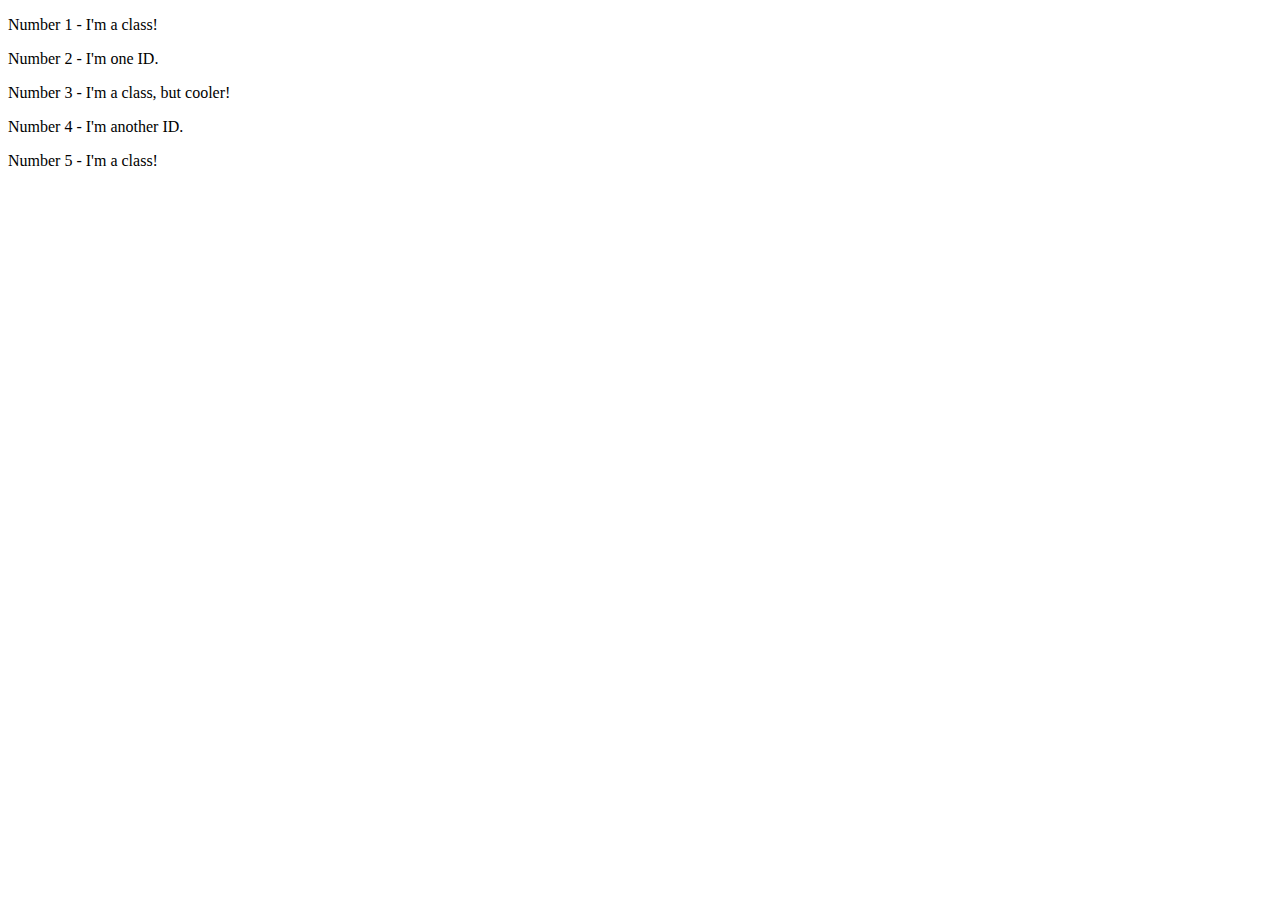
==== foundations/02-class-id-selectors/index.html @ 97a8fc73 "Add class to #1 - index.html" ====
<!DOCTYPE html>
<html lang="en">
  <head>
    <meta charset="UTF-8">
    <meta http-equiv="X-UA-Compatible" content="IE=edge">
    <meta name="viewport" content="width=device-width, initial-scale=1.0">
    <title>Class and ID Selectors</title>
    <link rel="stylesheet" href="style.css">
  </head>
  <body>
    <p class="odd">Number 1 - I'm a class!</p>
    <div>Number 2 - I'm one ID.</div>
    <p>Number 3 - I'm a class, but cooler!</p>
    <div>Number 4 - I'm another ID.</div>
    <p>Number 5 - I'm a class!</p>
  </body>
</html>
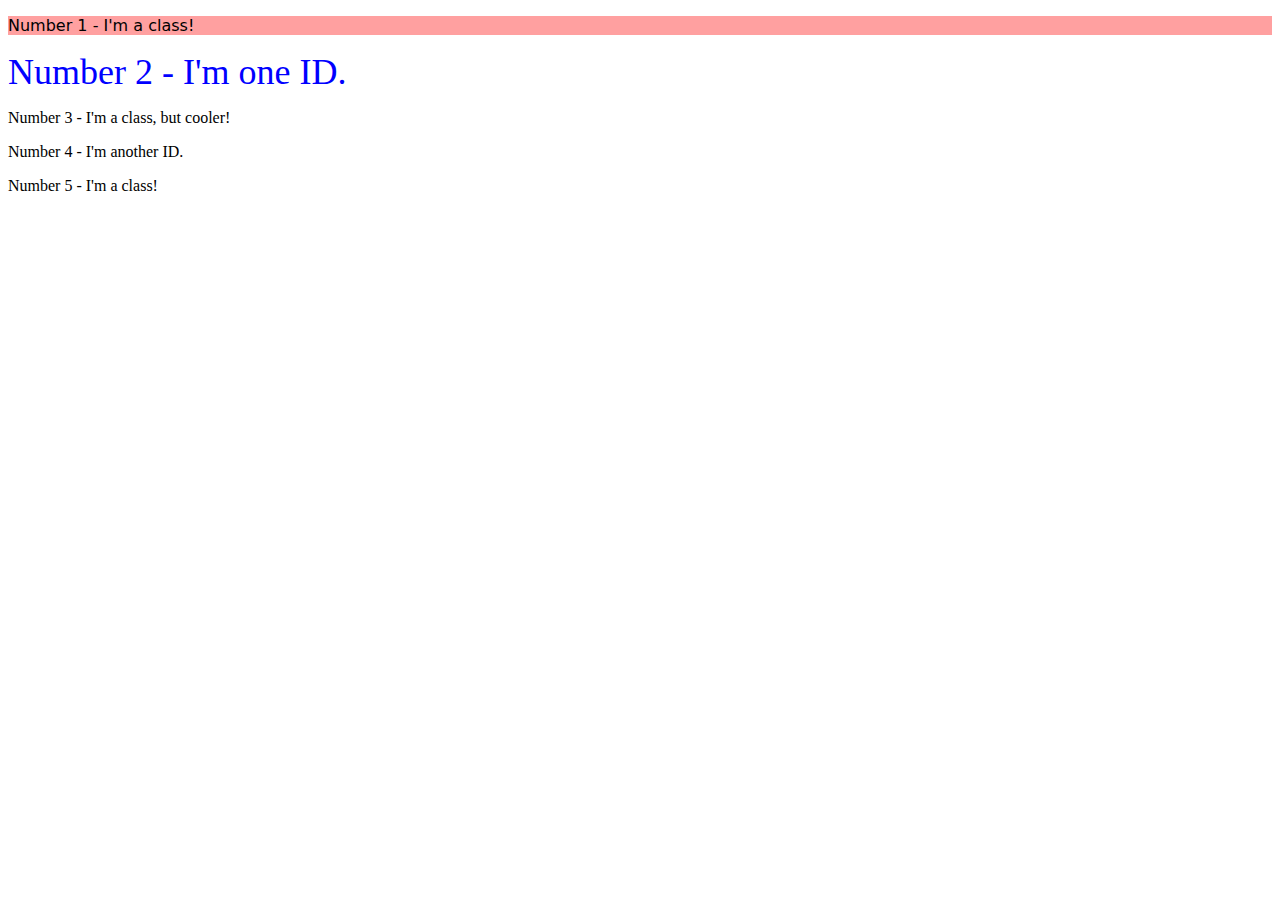
==== commit 3380ca7b: "Add class to #2 - index.html" ====
--- a/foundations/02-class-id-selectors/index.html
+++ b/foundations/02-class-id-selectors/index.html
@@ -9,7 +9,7 @@
   </head>
   <body>
     <p class="odd">Number 1 - I'm a class!</p>
-    <div>Number 2 - I'm one ID.</div>
+    <div class="two">Number 2 - I'm one ID.</div>
     <p>Number 3 - I'm a class, but cooler!</p>
     <div>Number 4 - I'm another ID.</div>
     <p>Number 5 - I'm a class!</p>
--- a/foundations/02-class-id-selectors/style.css
+++ b/foundations/02-class-id-selectors/style.css
@@ -0,0 +1,9 @@
+.odd {
+    background-color: #ffa0a0;
+    font-family: "Verdana", "DejaVu Sans", sans-serif;
+}
+
+.two {
+    color: #0000ff;
+    font-size: 36px;
+}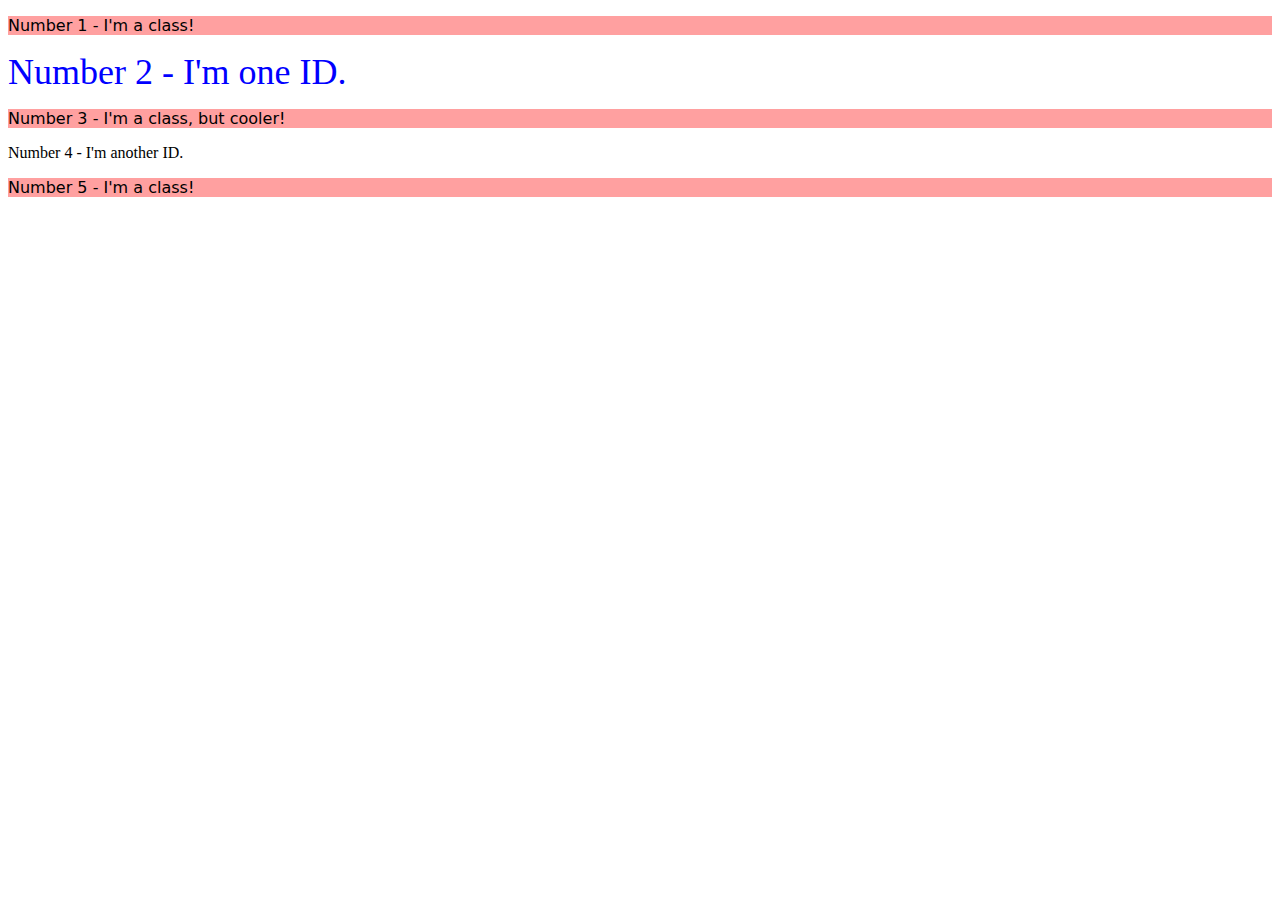
==== commit 439c3550: "add odd class to all odd # labels - index.html" ====
--- a/foundations/02-class-id-selectors/index.html
+++ b/foundations/02-class-id-selectors/index.html
@@ -10,8 +10,8 @@
   <body>
     <p class="odd">Number 1 - I'm a class!</p>
     <div class="two">Number 2 - I'm one ID.</div>
-    <p>Number 3 - I'm a class, but cooler!</p>
+    <p class="odd">Number 3 - I'm a class, but cooler!</p>
     <div>Number 4 - I'm another ID.</div>
-    <p>Number 5 - I'm a class!</p>
+    <p class="odd">Number 5 - I'm a class!</p>
   </body>
 </html>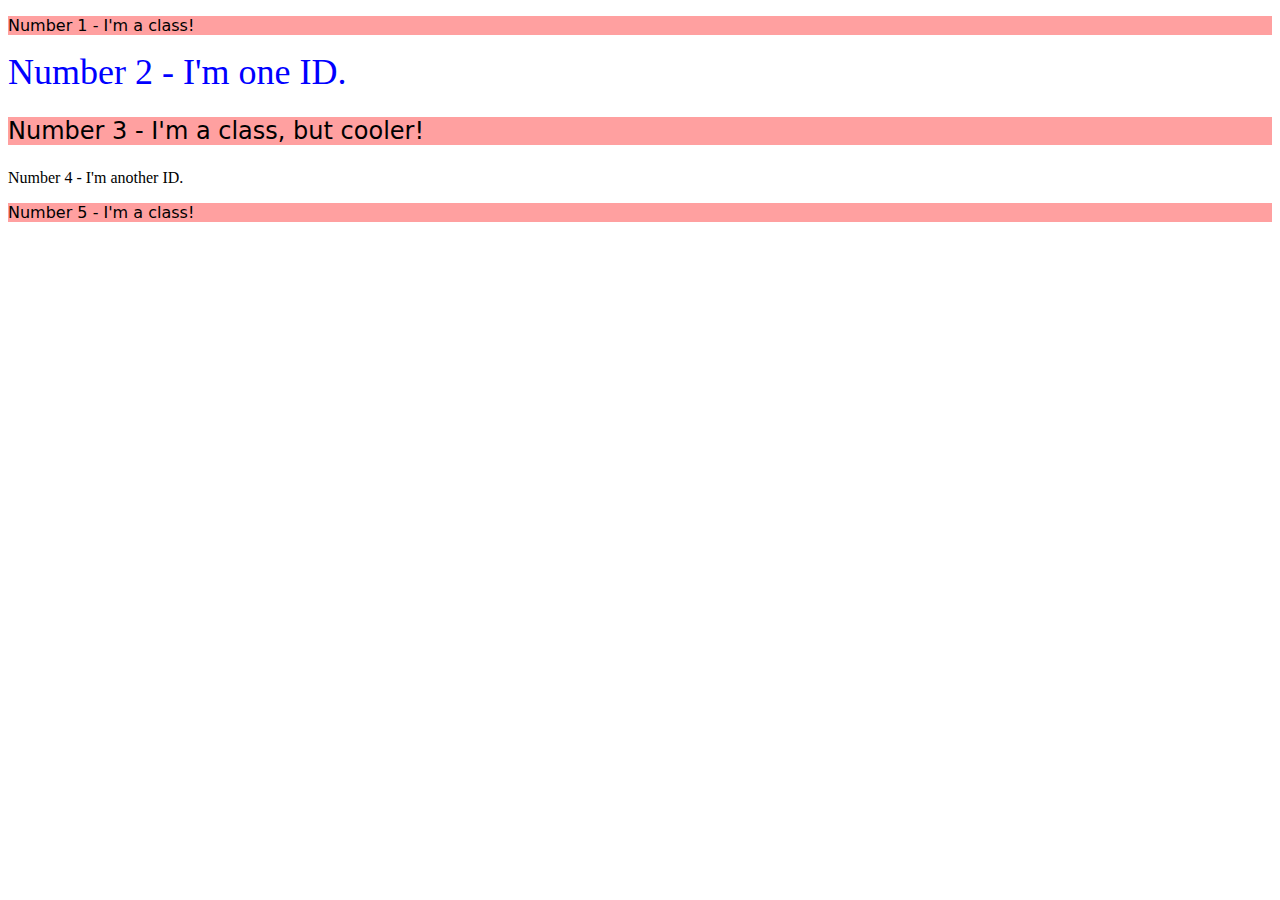
==== commit a64085b8: "Change class to ID - index.html+style.css" ====
--- a/foundations/02-class-id-selectors/index.html
+++ b/foundations/02-class-id-selectors/index.html
@@ -9,8 +9,8 @@
   </head>
   <body>
     <p class="odd">Number 1 - I'm a class!</p>
-    <div class="two">Number 2 - I'm one ID.</div>
-    <p class="odd">Number 3 - I'm a class, but cooler!</p>
+    <div id="two">Number 2 - I'm one ID.</div>
+    <p class="odd size">Number 3 - I'm a class, but cooler!</p>
     <div>Number 4 - I'm another ID.</div>
     <p class="odd">Number 5 - I'm a class!</p>
   </body>
--- a/foundations/02-class-id-selectors/style.css
+++ b/foundations/02-class-id-selectors/style.css
@@ -3,7 +3,11 @@
     font-family: "Verdana", "DejaVu Sans", sans-serif;
 }
 
-.two {
+#two {
     color: #0000ff;
     font-size: 36px;
+}
+
+.size {
+    font-size: 24px;
 }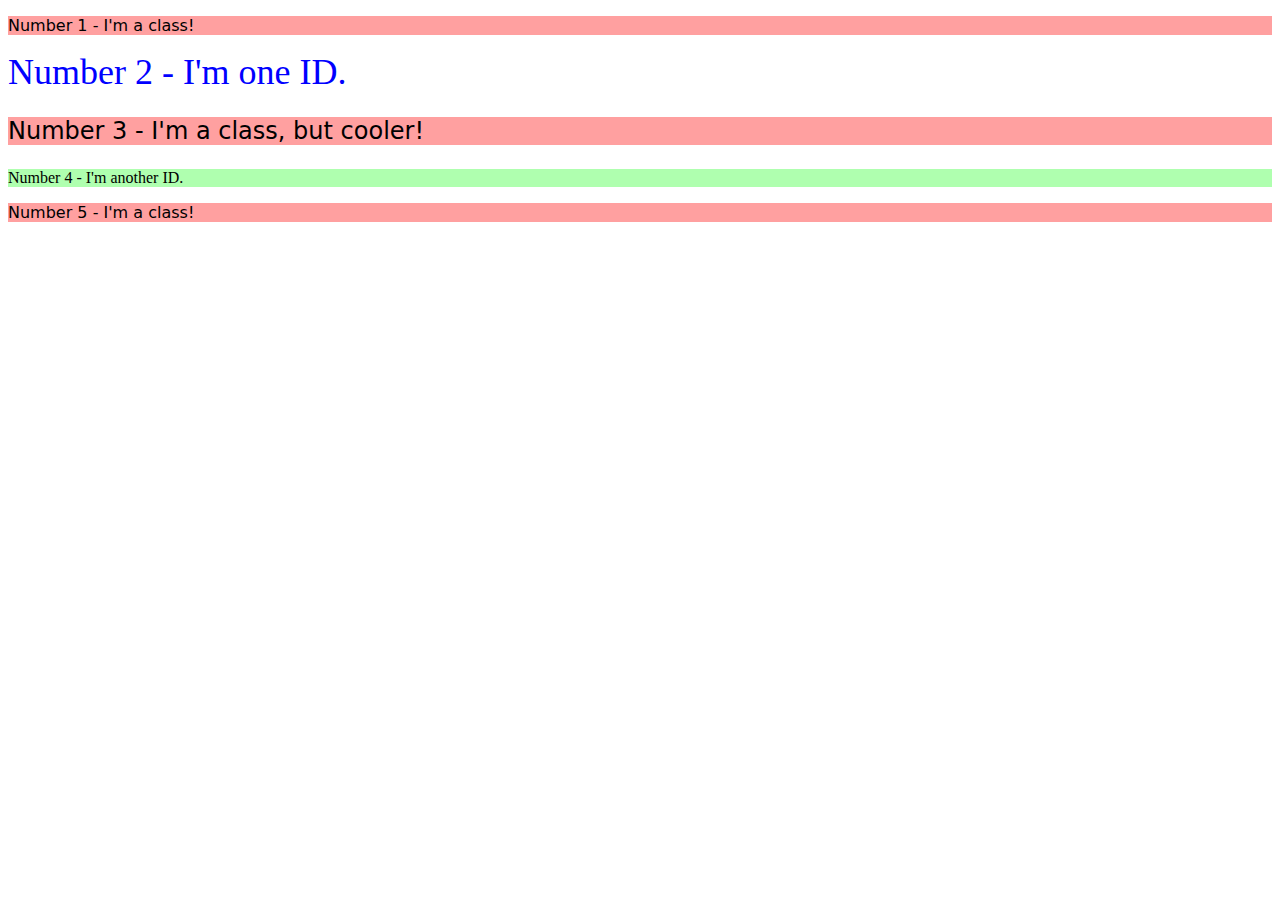
==== commit bf5fb68d: "Add ID to Number 4 + green property - index.html+style.css" ====
--- a/foundations/02-class-id-selectors/index.html
+++ b/foundations/02-class-id-selectors/index.html
@@ -11,7 +11,7 @@
     <p class="odd">Number 1 - I'm a class!</p>
     <div id="two">Number 2 - I'm one ID.</div>
     <p class="odd size">Number 3 - I'm a class, but cooler!</p>
-    <div>Number 4 - I'm another ID.</div>
+    <div id="four">Number 4 - I'm another ID.</div>
     <p class="odd">Number 5 - I'm a class!</p>
   </body>
 </html>--- a/foundations/02-class-id-selectors/style.css
+++ b/foundations/02-class-id-selectors/style.css
@@ -10,4 +10,8 @@
 
 .size {
     font-size: 24px;
+}
+
+#four {
+    background-color: #afffaf;
 }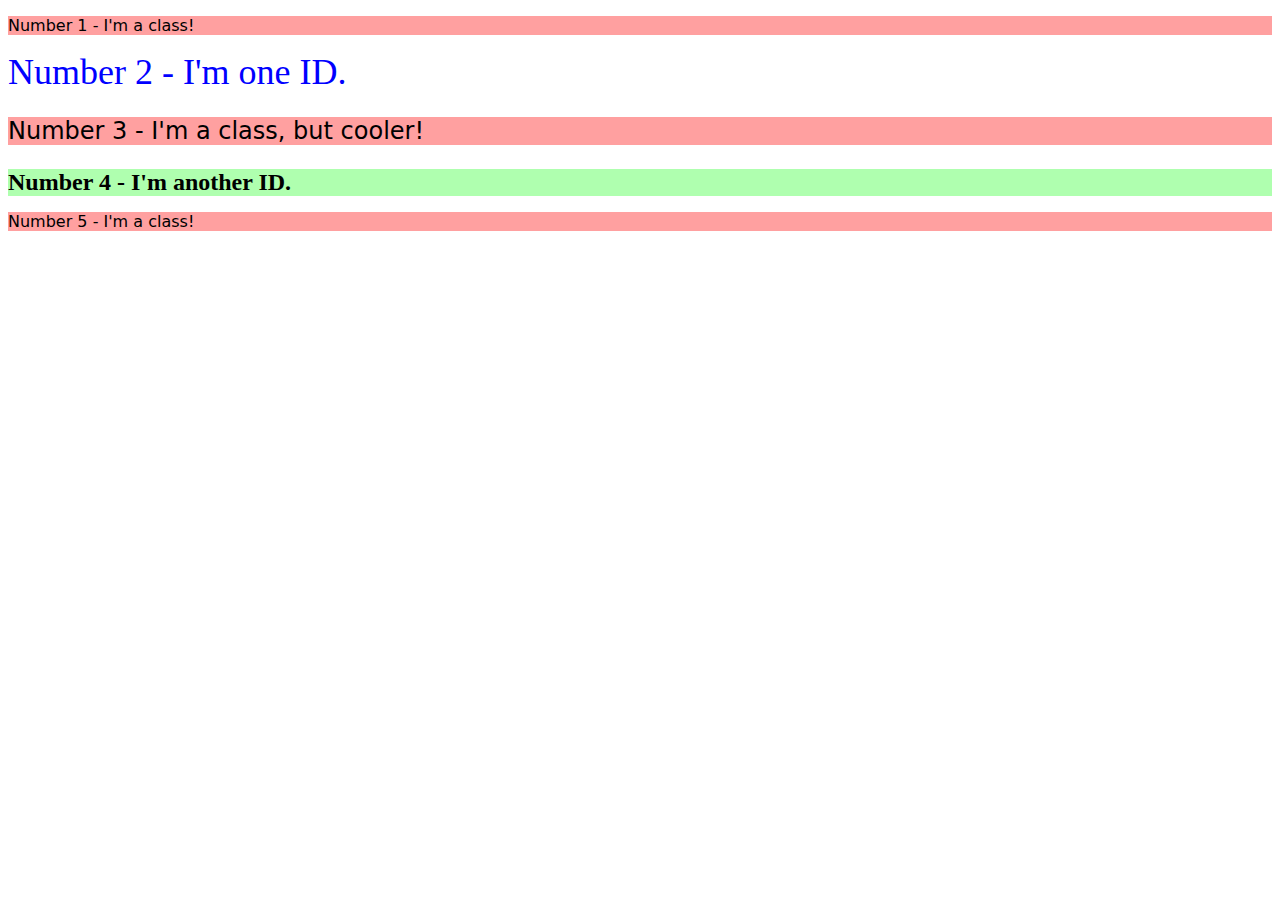
==== commit fd083d73: "Remove redundant font size property line 4 - index.html+style.css" ====
--- a/foundations/02-class-id-selectors/index.html
+++ b/foundations/02-class-id-selectors/index.html
@@ -11,7 +11,7 @@
     <p class="odd">Number 1 - I'm a class!</p>
     <div id="two">Number 2 - I'm one ID.</div>
     <p class="odd size">Number 3 - I'm a class, but cooler!</p>
-    <div id="four">Number 4 - I'm another ID.</div>
+    <div id="four" class="size">Number 4 - I'm another ID.</div>
     <p class="odd">Number 5 - I'm a class!</p>
   </body>
 </html>--- a/foundations/02-class-id-selectors/style.css
+++ b/foundations/02-class-id-selectors/style.css
@@ -14,4 +14,5 @@
 
 #four {
     background-color: #afffaf;
+    font-weight: bold;
 }